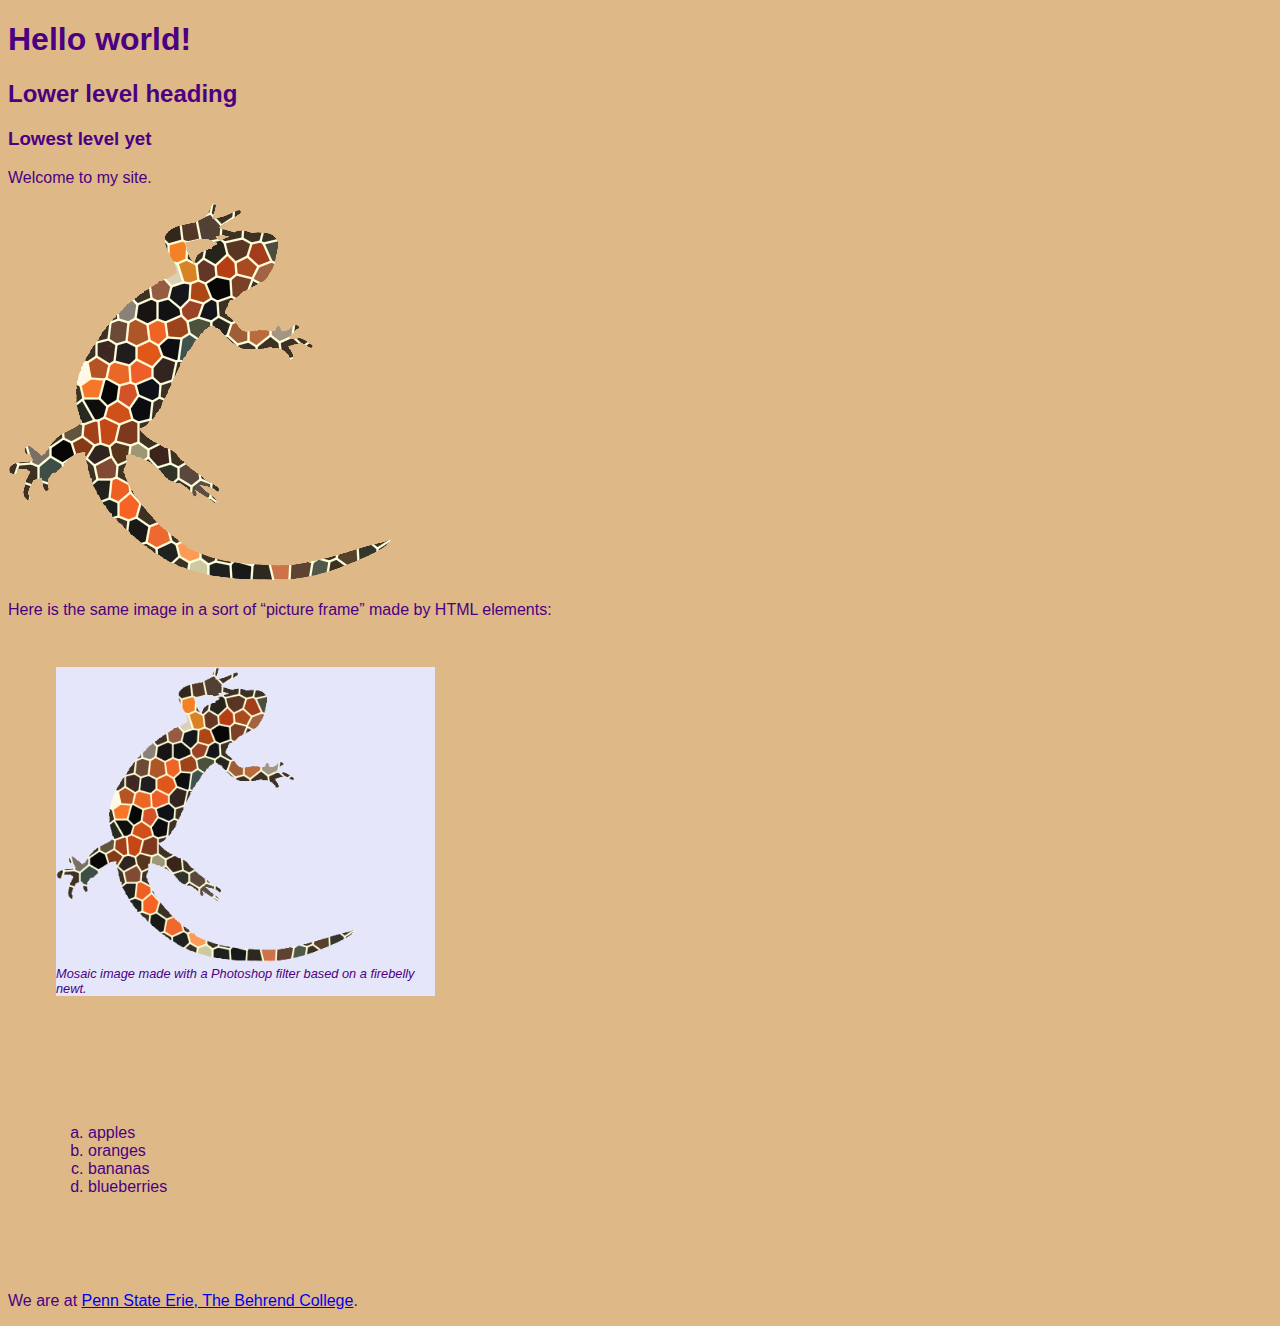
==== docs/index.html @ 84e6c6fa "first push!" ====
<!DOCTYPE html>
<html xmlns="http://www.w3.org/1999/xhtml" lang="en">
    <head>
        <title>My NewtFire Homepage</title>
        <meta charset="UTF-8" />
        <meta name="author" content="My Name" />
        <meta name="viewport" content="width=device-width, initial-scale=1.0" />
        <link rel="stylesheet" type="text/css" href="webstyle.css" />
        
    </head>
    <!--This page is published at https://newtfire.github.io/textEncoding-Hub/copy-and-rename-to-docs/ -->
    <body>
        <h1>Hello world!</h1>
        <h2>Lower level heading</h2>
        <h3>Lowest level yet</h3>
        <p>Welcome to my site.</p>
        <img src="images/newt-mosaic4.png" alt="image of Dr. B's firebelly newt"/>
        <!--ebb: When pointing to images in your own repo, always use *relative* file associations: Here we are pointing to an images directory that's in the same
        folder as this HTML file we're editing. And we're going into the images folder to deliver the newt-mosaic4.png file inside. -->
        
       <p>Here is the same image in a sort of <q>picture frame</q> made by HTML elements: </p>
        
      <figure>
          <img src="images/newt-mosaic4.png" alt="image of Dr. B's firebelly newt"/>
          <figcaption>Mosaic image made with a Photoshop filter based on a firebelly newt.</figcaption>
      </figure>
        
        <ol>
            <li>apples</li>
            <li>oranges</li>
            <li>bananas</li>
            <li>blueberries</li>
        </ol>
        
        <p>We are at <a href="https://behrend.psu.edu/">Penn State Erie, The Behrend College</a>.</p>
        <!--ebb: The <a> element above is showing how to make an *absolute* file association with a literal, full website address. 
            Only do this for pointing OUTSIDE your own repo. -->
    </body>
</html>
---- docs/webstyle.css ----
body {
background-color: BurlyWood;
color: indigo;
font-family: arial, helvetica, sans-serif;
}
ol {list-style-type: lower-alpha;
padding: 5em;
    
}

/*  ebb: These are CSS comments! The following rules style the "picture frame" HTML elements 
 * and help control image size in a way that scales. We made the figure element be 30% of the width of the page.
 * Then we controlled the width of the image **inside** the picture frame of the <figure>: it's allowed to fill 100% of the figure element, but can't get larger than 300 pixels.
 * You can give any element a background-color property, so we are showing how to do it here.  */
 
figure {background-color:lavender; margin:3em; width: 30%;} 
figcaption {font-style:italic; font-size:.8em;}
figure img {max-width:300px; width:100%;}
/* Notice how the last rule is written: figure image {properties} . 
 * The rule above controls the <img> element that is contained inside <figure>. 
 * It does not control the size of the <img> that is not inside a <figure>. */
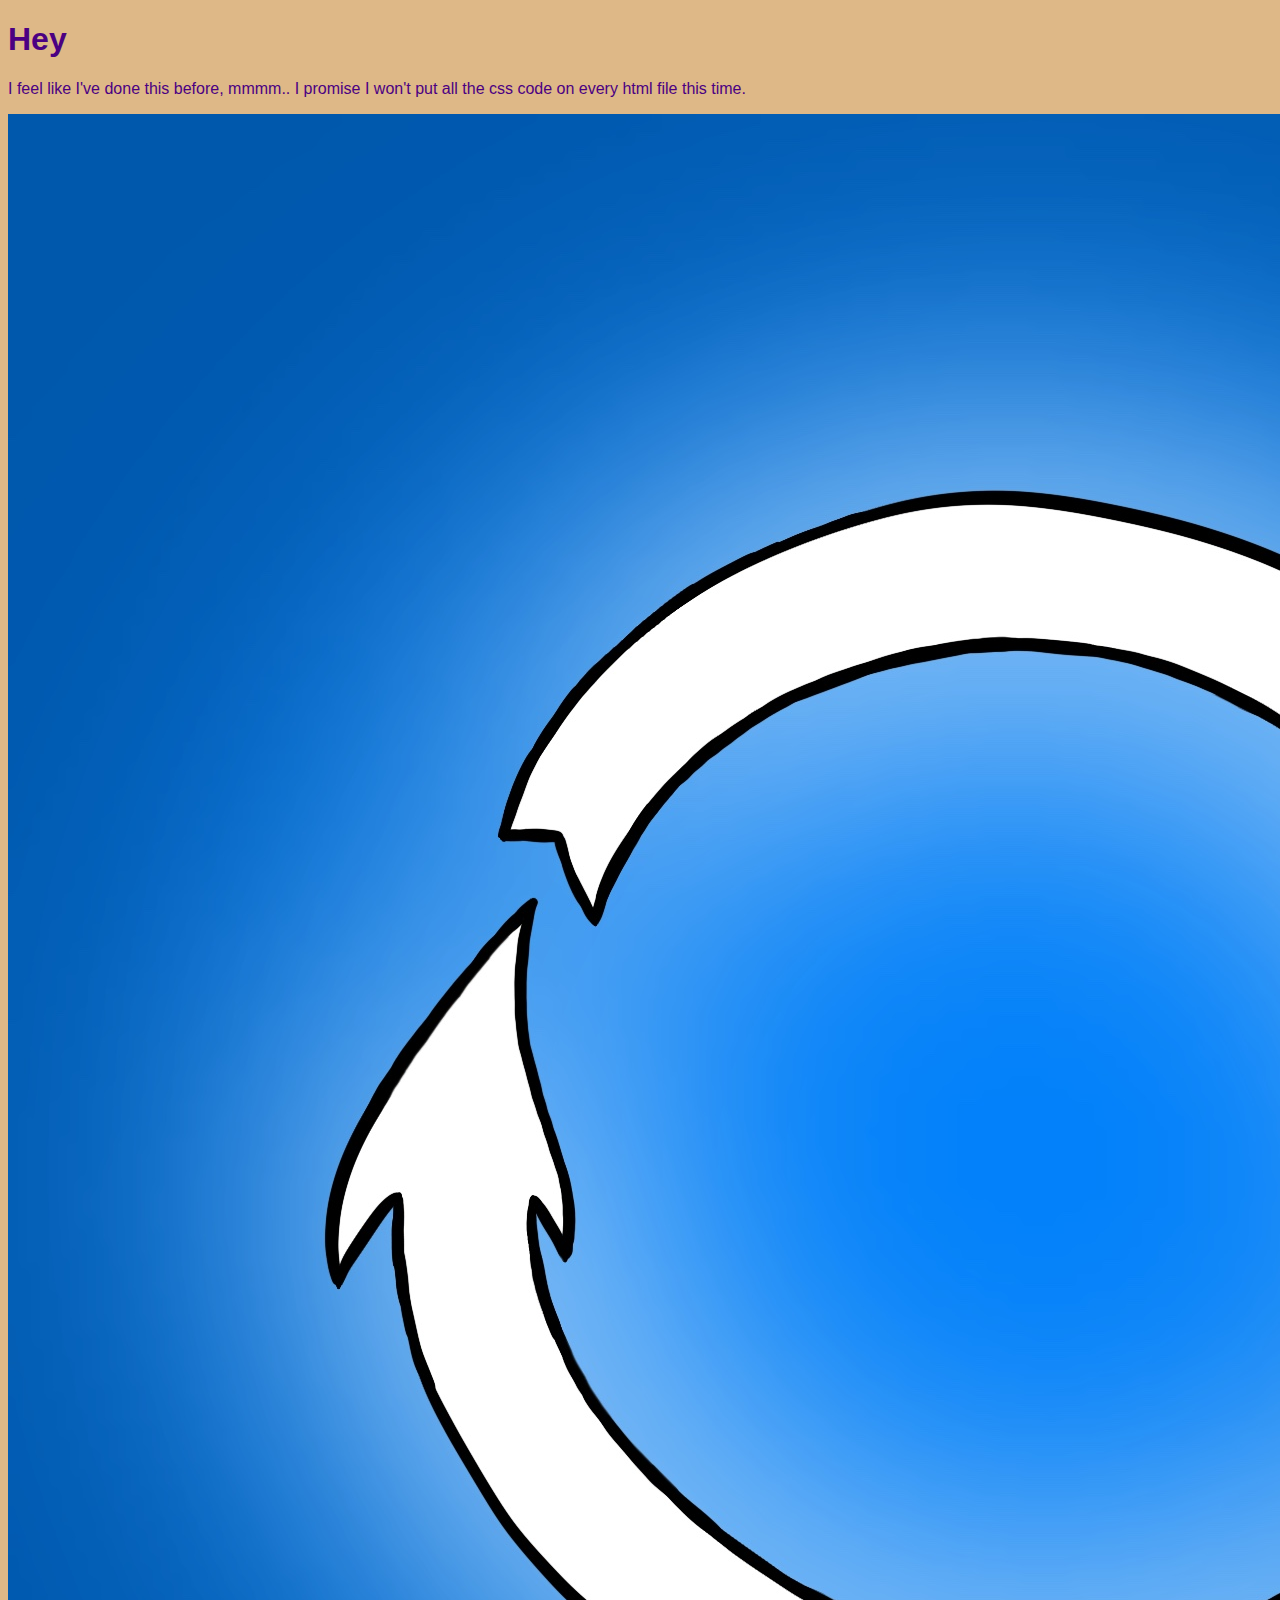
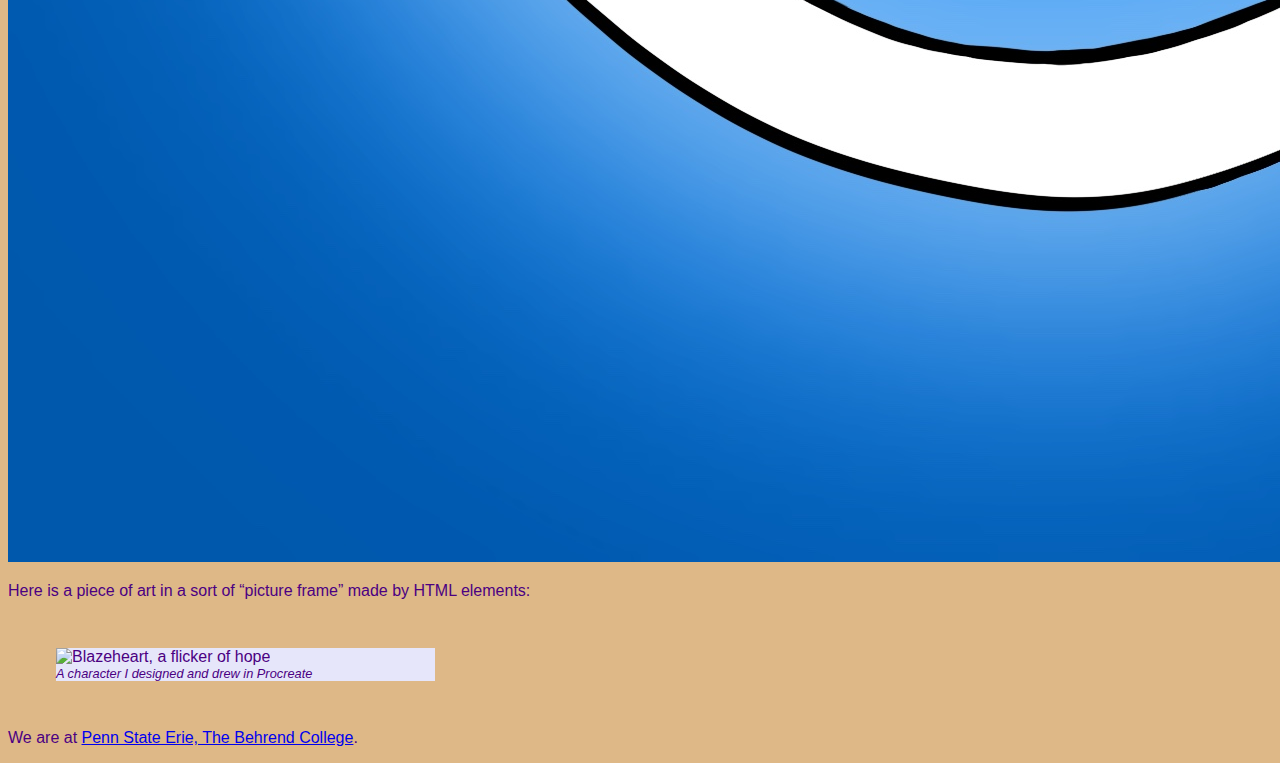
==== commit 277b1ad4: "I made a few changes" ====
--- a/docs/index.html
+++ b/docs/index.html
@@ -1,36 +1,28 @@
 <!DOCTYPE html>
 <html xmlns="http://www.w3.org/1999/xhtml" lang="en">
     <head>
-        <title>My NewtFire Homepage</title>
+        <title>Super Awesome Website</title>
         <meta charset="UTF-8" />
-        <meta name="author" content="My Name" />
+        <meta name="author" content="Joey Gardiner" />
         <meta name="viewport" content="width=device-width, initial-scale=1.0" />
         <link rel="stylesheet" type="text/css" href="webstyle.css" />
         
     </head>
     <!--This page is published at https://newtfire.github.io/textEncoding-Hub/copy-and-rename-to-docs/ -->
     <body>
-        <h1>Hello world!</h1>
-        <h2>Lower level heading</h2>
-        <h3>Lowest level yet</h3>
-        <p>Welcome to my site.</p>
-        <img src="images/newt-mosaic4.png" alt="image of Dr. B's firebelly newt"/>
-        <!--ebb: When pointing to images in your own repo, always use *relative* file associations: Here we are pointing to an images directory that's in the same
-        folder as this HTML file we're editing. And we're going into the images folder to deliver the newt-mosaic4.png file inside. -->
+        <h1>Hey</h1>
         
-       <p>Here is the same image in a sort of <q>picture frame</q> made by HTML elements: </p>
+        <p>I feel like I've done this before, mmmm.. I promise I won't put all the css code on every html file this time.</p>
+        <img src="images/EchO.jpg" alt="oh no it's a jpg not a png"/>
+        
+        
+       <p>Here is a piece of art in a sort of <q>picture frame</q> made by HTML elements: </p>
         
       <figure>
-          <img src="images/newt-mosaic4.png" alt="image of Dr. B's firebelly newt"/>
-          <figcaption>Mosaic image made with a Photoshop filter based on a firebelly newt.</figcaption>
+          <img src="images/Blazeheart.png" alt="Blazeheart, a flicker of hope"/>
+          <figcaption>A character I designed and drew in Procreate</figcaption>
       </figure>
         
-        <ol>
-            <li>apples</li>
-            <li>oranges</li>
-            <li>bananas</li>
-            <li>blueberries</li>
-        </ol>
         
         <p>We are at <a href="https://behrend.psu.edu/">Penn State Erie, The Behrend College</a>.</p>
         <!--ebb: The <a> element above is showing how to make an *absolute* file association with a literal, full website address. 
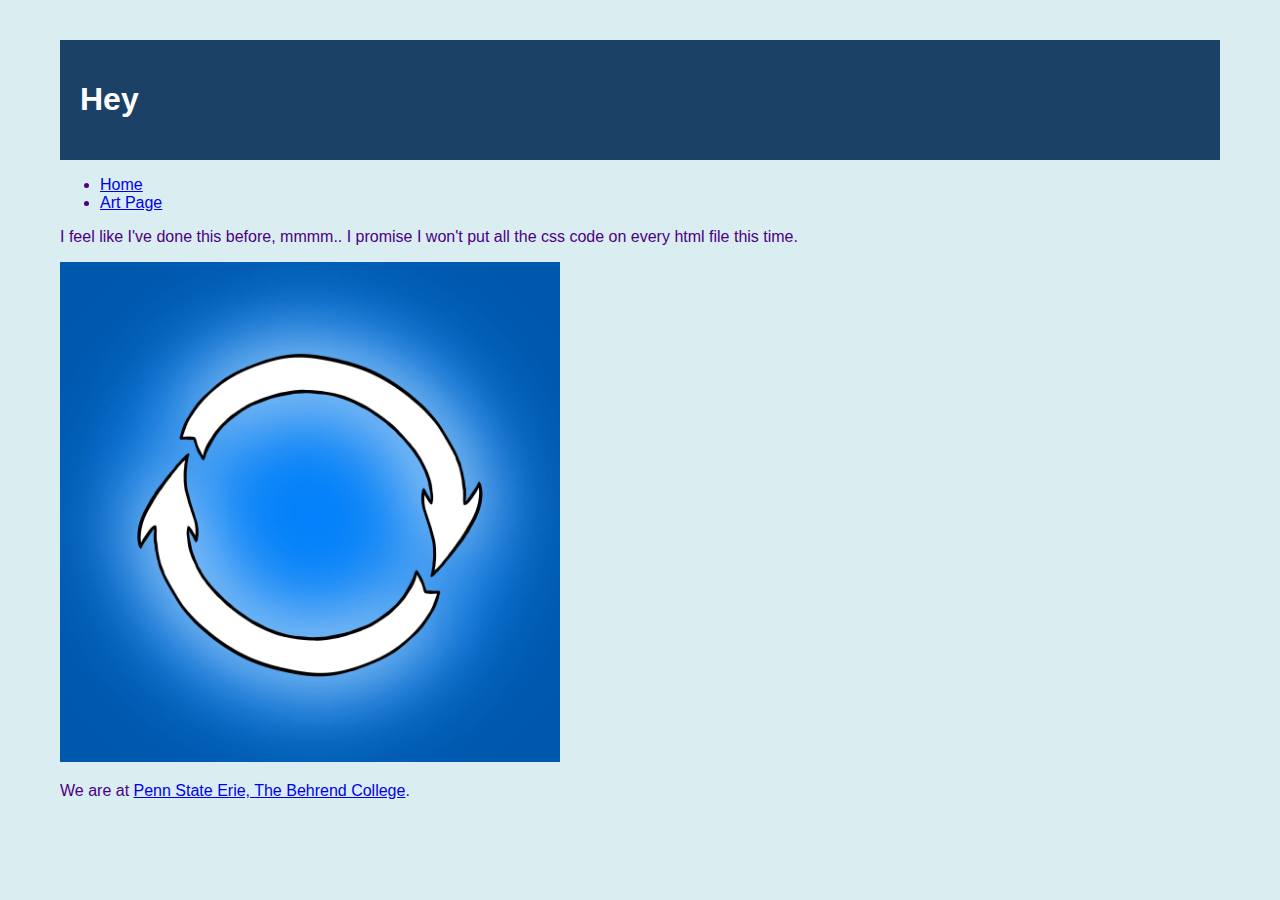
==== commit 0bf29136: "added a bit better css" ====
--- a/docs/index.html
+++ b/docs/index.html
@@ -10,18 +10,19 @@
     </head>
     <!--This page is published at https://newtfire.github.io/textEncoding-Hub/copy-and-rename-to-docs/ -->
     <body>
+        <div style="background-color:#1b4166;padding:20px">
         <h1>Hey</h1>
-        
+            
+        </div>
+        <ul>
+            <li><a class="active" href="index.html">Home</a></li>
+            <li><a href="ArtPage.html">Art Page</a></li>
+            </ul>
         <p>I feel like I've done this before, mmmm.. I promise I won't put all the css code on every html file this time.</p>
-        <img src="images/EchO.jpg" alt="oh no it's a jpg not a png"/>
+        <img id="Avatar" src="images/EchO.jpg" alt="oh no it's a jpg not a png"/>
         
         
-       <p>Here is a piece of art in a sort of <q>picture frame</q> made by HTML elements: </p>
-        
-      <figure>
-          <img src="images/Blazeheart.png" alt="Blazeheart, a flicker of hope"/>
-          <figcaption>A character I designed and drew in Procreate</figcaption>
-      </figure>
+       
         
         
         <p>We are at <a href="https://behrend.psu.edu/">Penn State Erie, The Behrend College</a>.</p>
--- a/docs/webstyle.css
+++ b/docs/webstyle.css
@@ -1,14 +1,19 @@
 
 body {
-background-color: BurlyWood;
+background-color: #daedf1;
 color: indigo;
 font-family: arial, helvetica, sans-serif;
+margin-top: 40px;
+margin-left: 60px;
+margin-right: 60px;
+margin-bottom: 40px;
 }
 ol {list-style-type: lower-alpha;
-padding: 5em;
-    
+padding: 5em;  
 }
 
+h1 {color:#fff }
+img#Avatar { width:500px; height:500px; margin:0px 25px 0px 0px;}
 /*  ebb: These are CSS comments! The following rules style the "picture frame" HTML elements 
  * and help control image size in a way that scales. We made the figure element be 30% of the width of the page.
  * Then we controlled the width of the image **inside** the picture frame of the <figure>: it's allowed to fill 100% of the figure element, but can't get larger than 300 pixels.
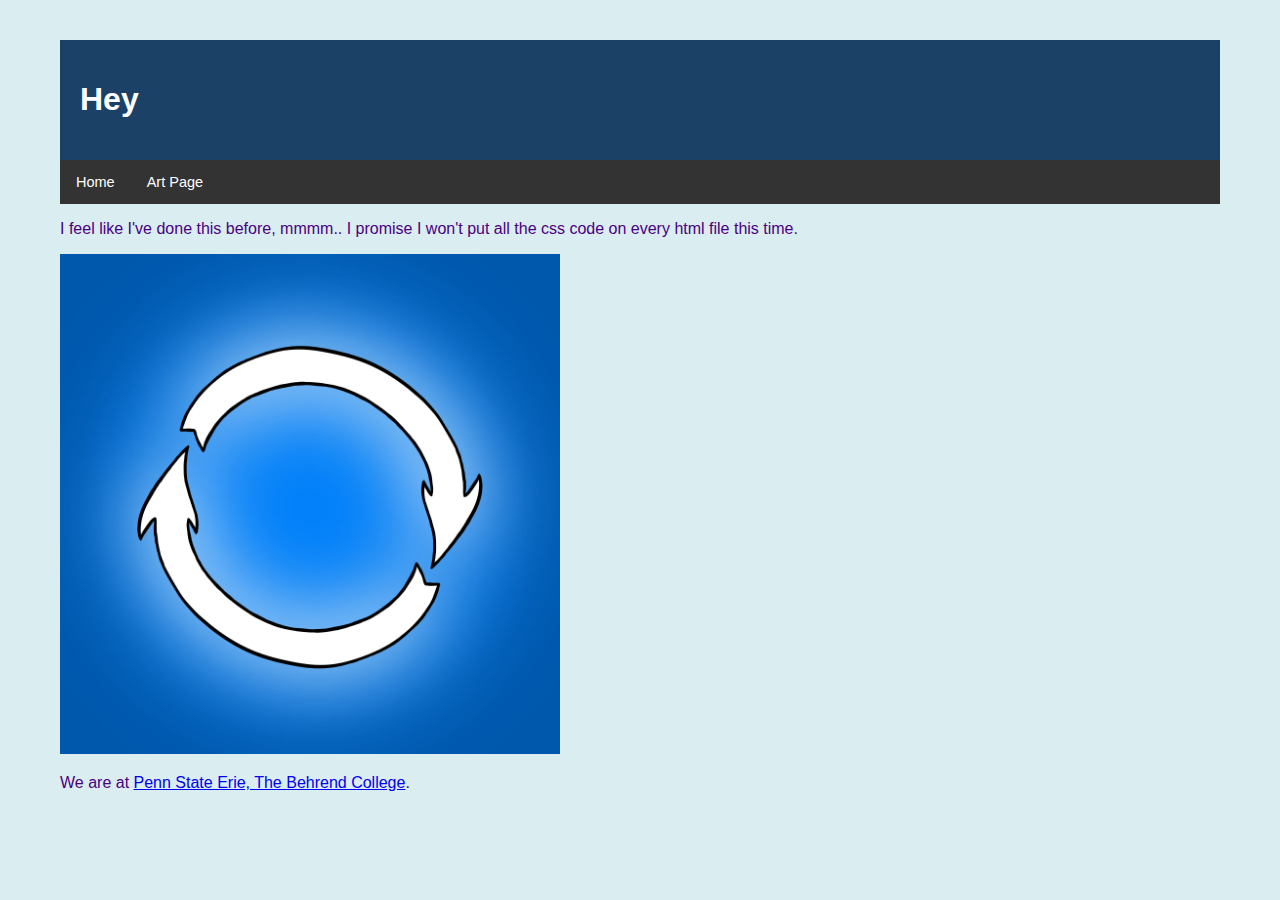
==== commit 9634693e: "website version 2" ====
--- a/docs/index.html
+++ b/docs/index.html
@@ -10,11 +10,13 @@
     </head>
     <!--This page is published at https://newtfire.github.io/textEncoding-Hub/copy-and-rename-to-docs/ -->
     <body>
+        
         <div style="background-color:#1b4166;padding:20px">
-        <h1>Hey</h1>
+        
+            <h1>Hey</h1>
             
         </div>
-        <ul>
+        <ul class = "Menu">
             <li><a class="active" href="index.html">Home</a></li>
             <li><a href="ArtPage.html">Art Page</a></li>
             </ul>
--- a/docs/webstyle.css
+++ b/docs/webstyle.css
@@ -22,6 +22,36 @@
 figure {background-color:lavender; margin:3em; width: 30%;} 
 figcaption {font-style:italic; font-size:.8em;}
 figure img {max-width:300px; width:100%;}
-/* Notice how the last rule is written: figure image {properties} . 
- * The rule above controls the <img> element that is contained inside <figure>. 
- * It does not control the size of the <img> that is not inside a <figure>. */+
+ul.Menu {
+list-style-type: lower-alpha;
+ padding: 5em;
+  list-style-type: none;
+  margin: 0;
+  padding: 0;
+  overflow: hidden;
+  background-color: #333;
+  
+  /*position: fixed;
+  top: 0;*/
+}
+ul.Menu li {
+  float: left;
+}
+
+ul.Menu li a {
+  display: block;
+  color: #fff;
+  text-align: center;
+  padding: 14px 16px;
+  text-decoration: none;
+  font-size: 14.5px;
+}
+
+ul.Menu li a:hover {
+  background-color: #111;
+}
+ul.no-bullets {
+  list-style-type: none;
+}
+ 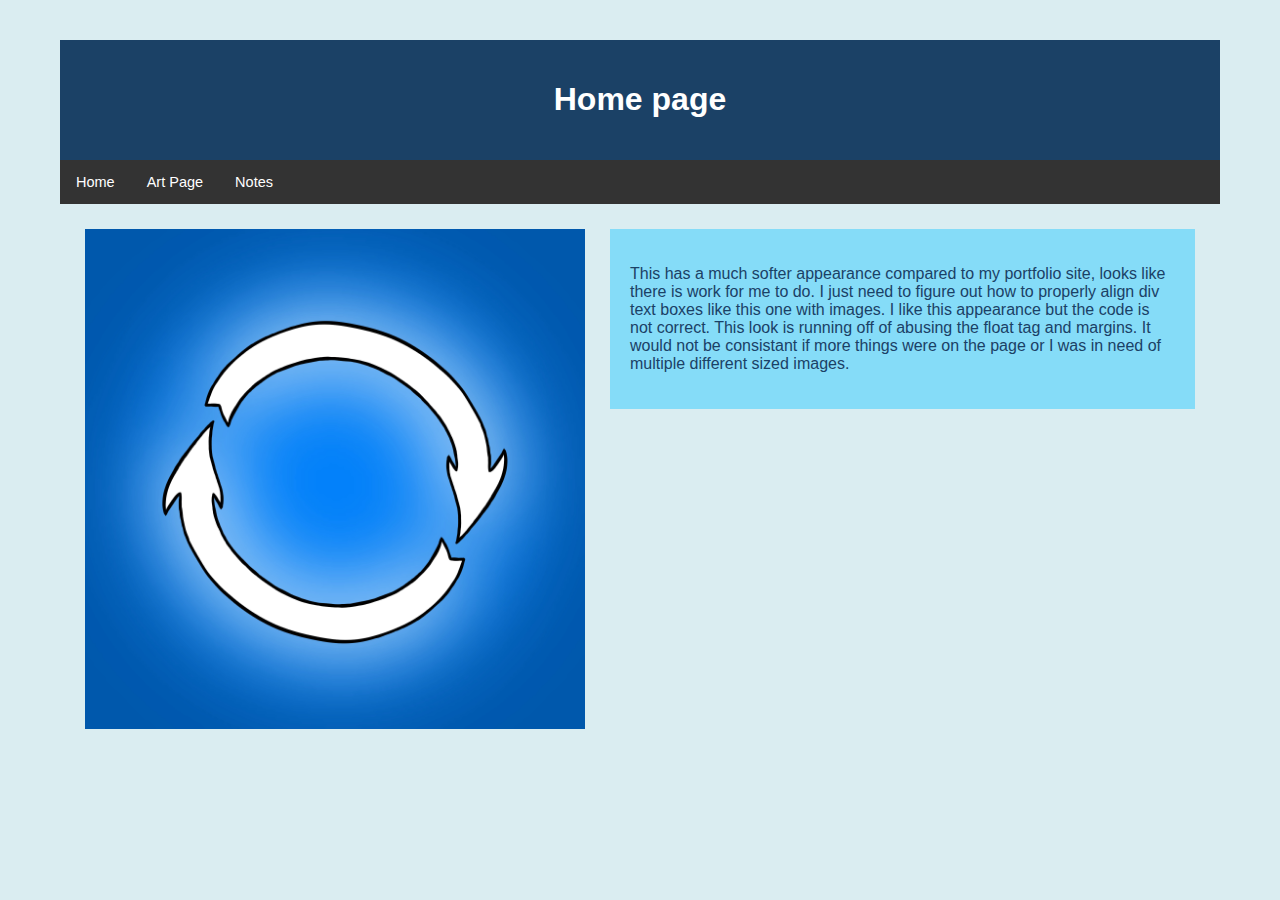
==== commit 812abb29: "added a new page as well as more stylisation" ====
--- a/docs/index.html
+++ b/docs/index.html
@@ -11,24 +11,20 @@
     <!--This page is published at https://newtfire.github.io/textEncoding-Hub/copy-and-rename-to-docs/ -->
     <body>
         
-        <div style="background-color:#1b4166;padding:20px">
+        <div style="background-color:#1b4166;padding:20px; border:1px #fff;">
         
-            <h1>Hey</h1>
+            <h1>Home page</h1>
             
         </div>
         <ul class = "Menu">
             <li><a class="active" href="index.html">Home</a></li>
             <li><a href="ArtPage.html">Art Page</a></li>
+            <li><a href="complicate.html">Notes</a></li>
             </ul>
-        <p>I feel like I've done this before, mmmm.. I promise I won't put all the css code on every html file this time.</p>
-        <img id="Avatar" src="images/EchO.jpg" alt="oh no it's a jpg not a png"/>
         
-        
-       
-        
-        
-        <p>We are at <a href="https://behrend.psu.edu/">Penn State Erie, The Behrend College</a>.</p>
-        <!--ebb: The <a> element above is showing how to make an *absolute* file association with a literal, full website address. 
-            Only do this for pointing OUTSIDE your own repo. -->
+        <img id="Avatar" src="images/EchO.jpg" alt="oh no it's a jpg not a png" style="float:left"/>
+        <div id="Tex" style="background-color:#85dcf8; padding:20px; div-align:right"><p>This has a much softer appearance compared to my portfolio site, looks like there is work for me to do. I just need to figure out how to properly align div text boxes like this one with images. I like this appearance but the code is not correct. This look is running off of abusing the float tag and margins. It would not be consistant if more things were on the page or I was in need of multiple different sized images.</p></div>
+        <!-- jbg: On my computer and screen Oxygen says that "div-align" is not an error even though it should be. "div-align" is not a tag yet it is saying it is correct. Why!! it makes no sense -->
+   
     </body>
 </html>
--- a/docs/webstyle.css
+++ b/docs/webstyle.css
@@ -1,7 +1,7 @@
 
 body {
 background-color: #daedf1;
-color: indigo;
+color: #1b4166;
 font-family: arial, helvetica, sans-serif;
 margin-top: 40px;
 margin-left: 60px;
@@ -12,12 +12,12 @@
 padding: 5em;  
 }
 
-h1 {color:#fff }
-img#Avatar { width:500px; height:500px; margin:0px 25px 0px 0px;}
-/*  ebb: These are CSS comments! The following rules style the "picture frame" HTML elements 
- * and help control image size in a way that scales. We made the figure element be 30% of the width of the page.
- * Then we controlled the width of the image **inside** the picture frame of the <figure>: it's allowed to fill 100% of the figure element, but can't get larger than 300 pixels.
- * You can give any element a background-color property, so we are showing how to do it here.  */
+h1 {color:#fff; text-align:center; }
+img#Avatar { width:500px; height:100%; margin:25px 25px 0px 25px;}
+img#Art { width:500px; height:100%; margin:25px 25px 50px 25px;}
+div#Tex {margin: 25px 25px 25px 550px;}
+div#margin {margin: 25px 25px 25px 25px;}
+/*  jbg: there has got to be a better way to format the div box besides confining it in margins.  */
  
 figure {background-color:lavender; margin:3em; width: 30%;} 
 figcaption {font-style:italic; font-size:.8em;}
